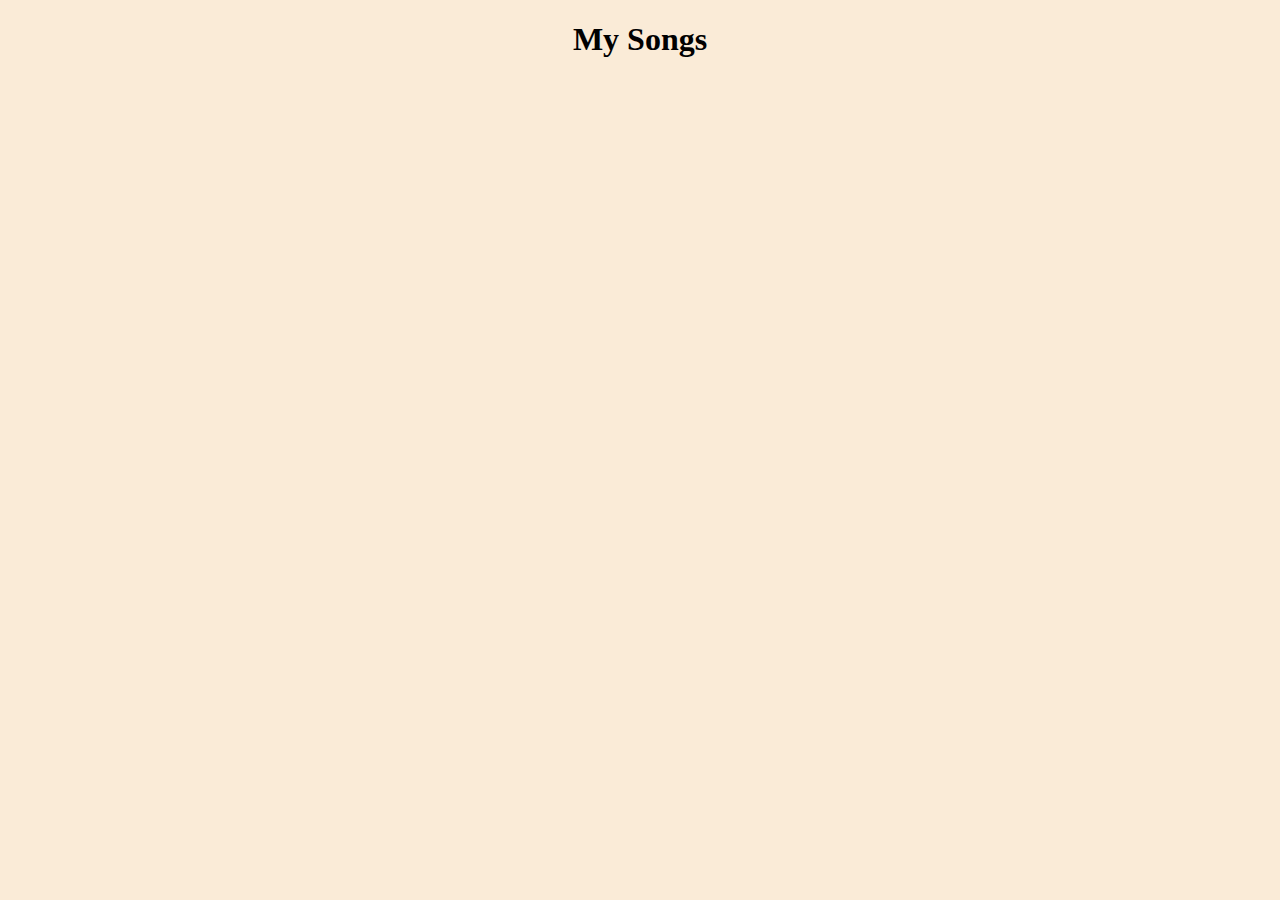
==== songs.html @ 57db21c9 "fixed" ====
<!DOCTYPE html>
<html>
    <head>
        <title>MrRainbow Music Website</title>
        <style>
            body {
                background-color: antiquewhite;
                text-align: center;
            }

            .navbar {
                background-color: green;
                border-radius: 15px;
            }

            .navitem {
                background-color: black;
                color: white;
                display: inline-block;
                padding: 0.5em 1em;
                text-decoration: none;
                border: none;
                border-radius: 4px;
                cursor: pointer;
            }
            .navitem-active {
                background-color: rgb(85, 84, 84);
                color: white;
                display: inline-block;
                padding: 0.5em 1em;
                text-decoration: none;
                border: none;
                border-radius: 4px;
                cursor: pointer;
            }
            .navtitle {
                color: white;
            }

            .header {
                display: block;
                background-image: url(mrrainbowsongs.png);
                filter: blur(100%);
                background-repeat: no-repeat;
                background-size: cover;
                background-position: 60%;
            }
            .headtitle {
                color:black;
            }
        </style>
    </head>
    <body>
        <h1>My Songs</h1>
    </body>
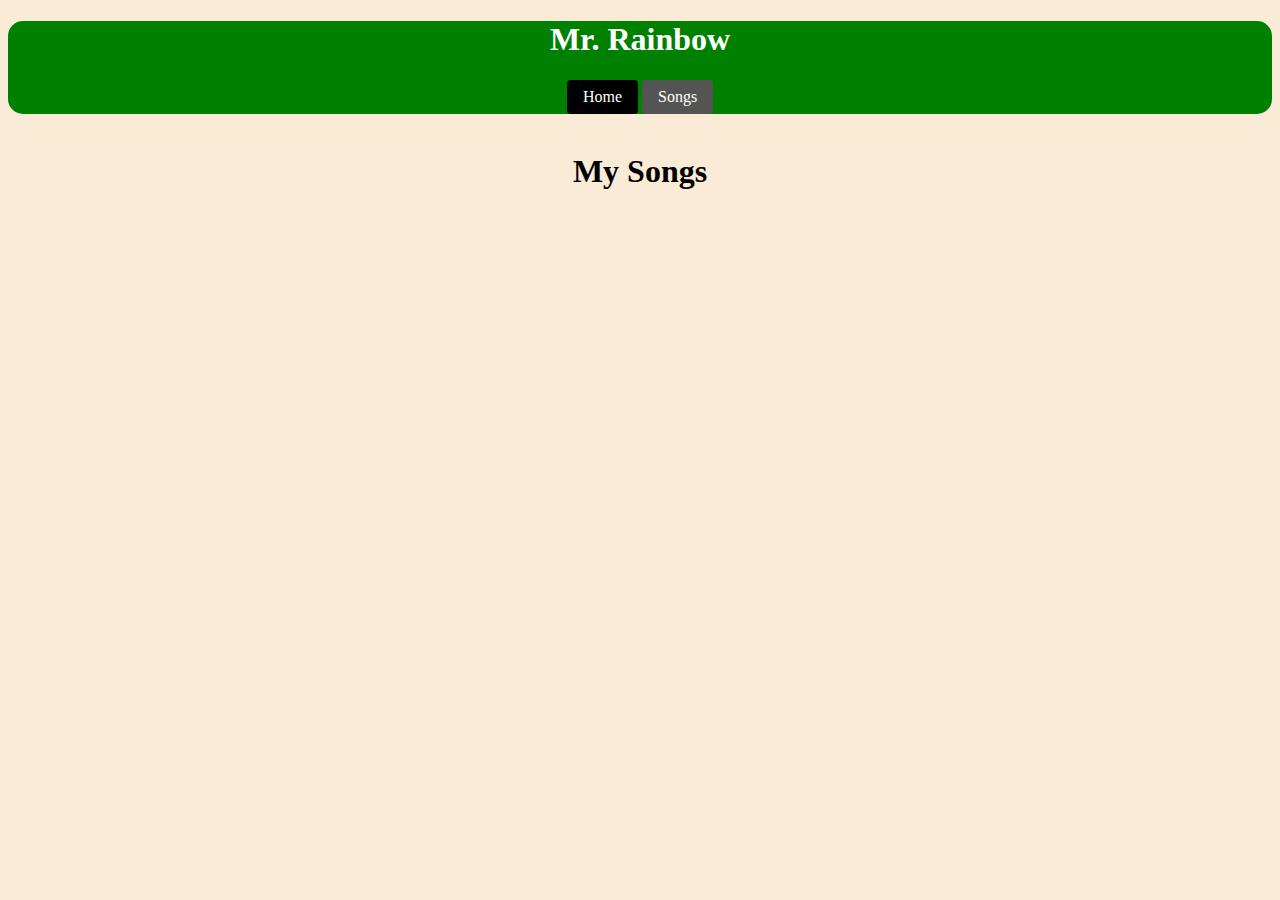
==== commit 89839887: "still working on it" ====
--- a/songs.html
+++ b/songs.html
@@ -48,8 +48,20 @@
             .headtitle {
                 color:black;
             }
+            .videomenu {
+                text-align: left;
+            }
         </style>
     </head>
+
     <body>
+        <div class="navbar">
+            <h1 class="navtitle">Mr. Rainbow</h1>
+            <a class="navitem" href="index.html">Home</a>
+            <a class="navitem-active" href="songs.html">Songs</a>
+        </div>
+        <br>
         <h1>My Songs</h1>
-    </body>+        <div class="videomenu">
+            <iframe width="713" height="401" src="https://www.youtube.com/embed/QHMn2NkKiv8" title="JVKE - Golden Hour (Mr. Rainbow Cover)" frameborder="0" allow="accelerometer; autoplay; clipboard-write; encrypted-media; gyroscope; picture-in-picture; web-share" allowfullscreen></iframe>
+        </div>